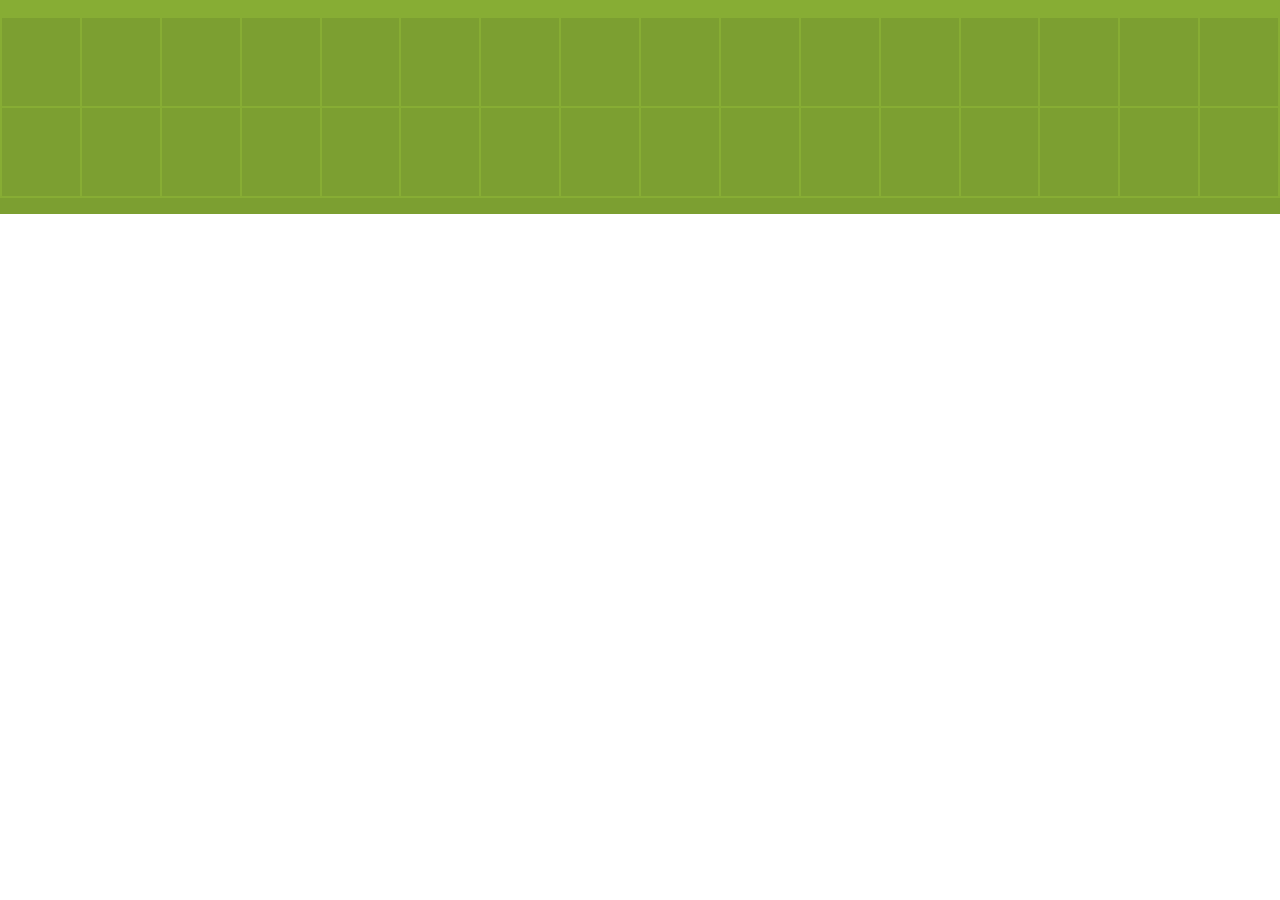
==== index.html @ 70115150 "mejoró" ====
<!DOCTYPE html>
<html>
 
<head>
  <title>Sending data to Arduino</title>
  <script type="text/javascript" src="js/rest.js"></script>
  <script type="text/javascript" src="js/screen.js"></script>
  <link rel="stylesheet" type="text/css" href="https://stackpath.bootstrapcdn.com/bootstrap/4.1.3/css/bootstrap.min.css">
  <link rel="stylesheet" type="text/css" href="css/style.css">
</head>
 
<body>
  <div class="row green">
  <div class="col-sm greendark mt-3">
      <table class="table table-bordered text-hide" id="table">
          <tbody>
            <tr class="txt">
              <td>0</td>
              <td>1</td>
              <td>2</td>
              <td>3</td>
              <td>4</td>
              <td>5</td>
              <td>6</td>
              <td>7</td>
              <td>8</td>
              <td>9</td>
              <td>10</td>
              <td>11</td>
              <td>12</td>
              <td>13</td>
              <td>14</td>
              <td>15</td>
            </tr>
            <tr>
              <td>16</td>
              <td>17</td>
              <td>18</td>
              <td>19</td>
              <td>20</td>
              <td>21</td>
              <td>22</td>
              <td>23</td>
              <td>24</td>
              <td>25</td>
              <td>26</td>
              <td>27</td>
              <td>28</td>
              <td>29</td>
              <td>30</td>
              <td>31</td>
            </tr>
          </tbody>
        </table>
  </div>
</div>

  <script>
    askAuth();
    getcell();
    getKey();
  	//mousePosition();
  </script>
</body>
 
</html>
---- css/style.css ----
.greendark{
    background-color: #7c9f31;
}

.green{
    background-color: #87ad34;
}

#table td:hover { 
    background-color: #00000070;
 }

tr {
    line-height: 4rem;
    min-height: 4rem;
    height: 4rem;
 }
 
 .table-bordered td, .table-bordered th {
    border: 2px solid #87ad34;
}
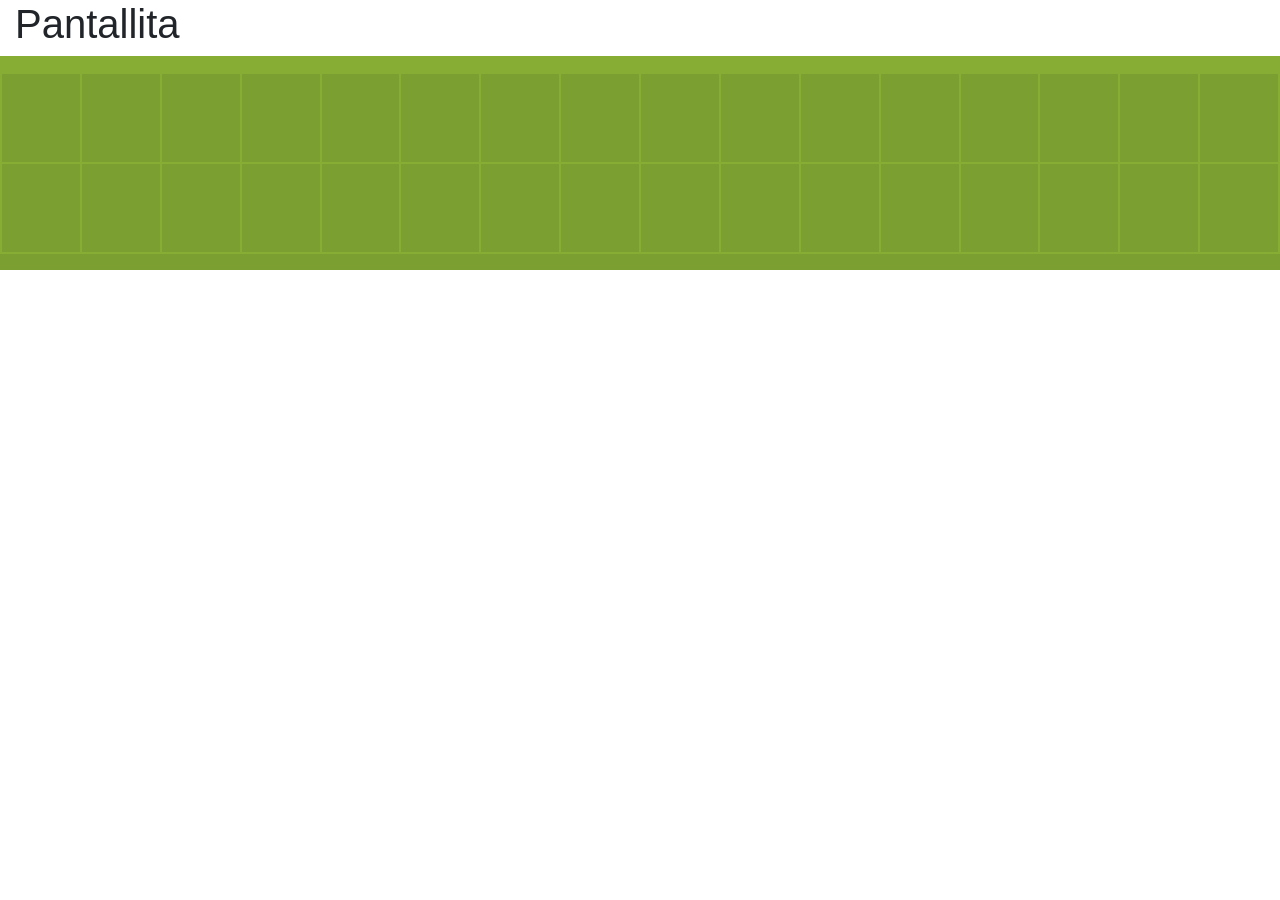
==== commit 8938f95f: "title" ====
--- a/index.html
+++ b/index.html
@@ -10,6 +10,11 @@
 </head>
  
 <body>
+
+  <div class="container-fluid">
+  <h1>Pantallita</h1>
+  </div>
+
   <div class="row green">
   <div class="col-sm greendark mt-3">
       <table class="table table-bordered text-hide" id="table">
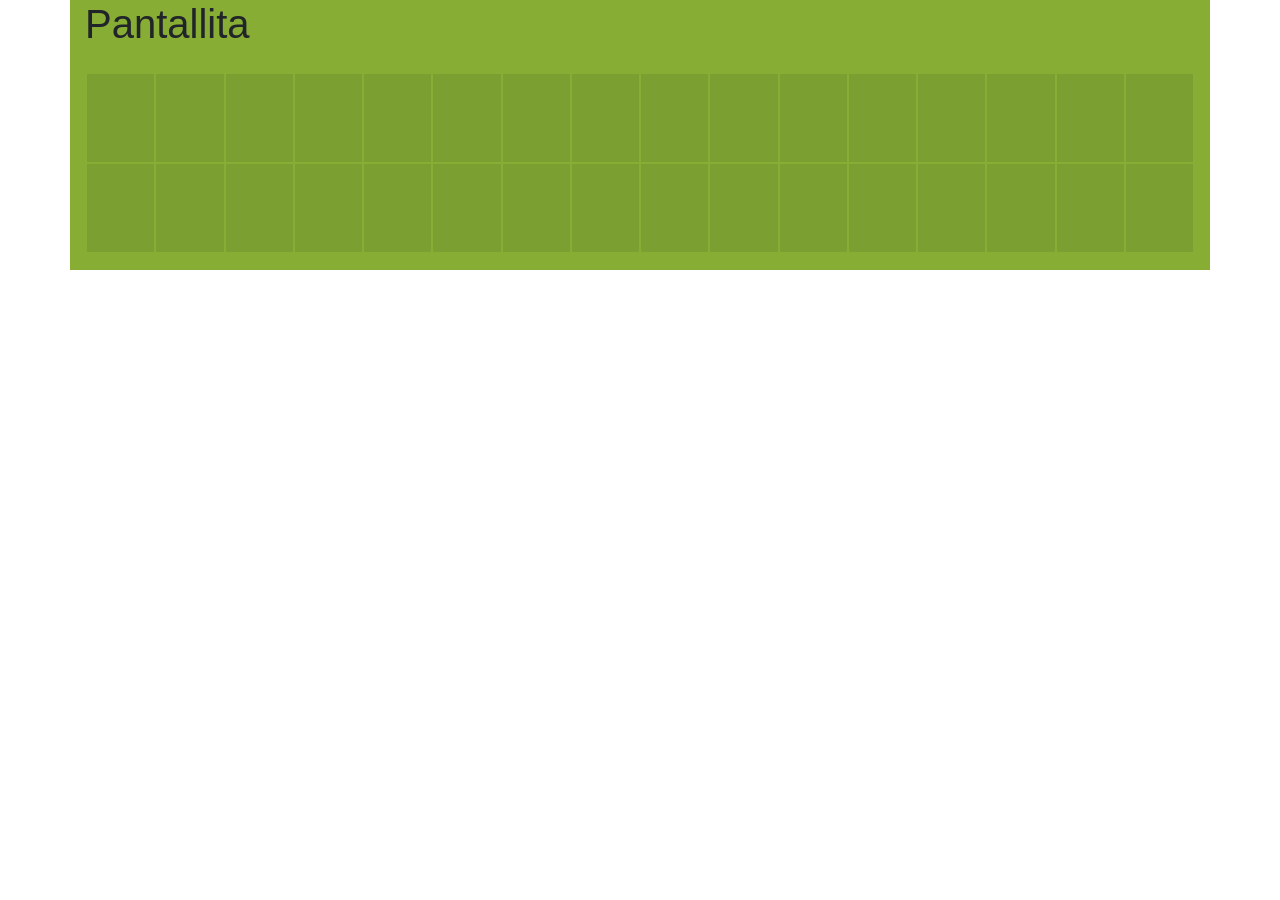
==== commit 0be20494: "demasiado hermosa" ====
--- a/index.html
+++ b/index.html
@@ -11,13 +11,13 @@
  
 <body>
 
-  <div class="container-fluid">
+  <div class="container green">
   <h1>Pantallita</h1>
-  </div>
+
 
   <div class="row green">
-  <div class="col-sm greendark mt-3">
-      <table class="table table-bordered text-hide" id="table">
+  <div class="col-sm  mt-3">
+      <table class="table table-bordered text-hide greendark" id="table">
           <tbody>
             <tr class="txt">
               <td>0</td>
@@ -59,7 +59,11 @@
         </table>
   </div>
 </div>
-
+</div>
+<div class="container">
+    <ul id="logs"> 
+    </ul>
+</div>
   <script>
     askAuth();
     getcell();
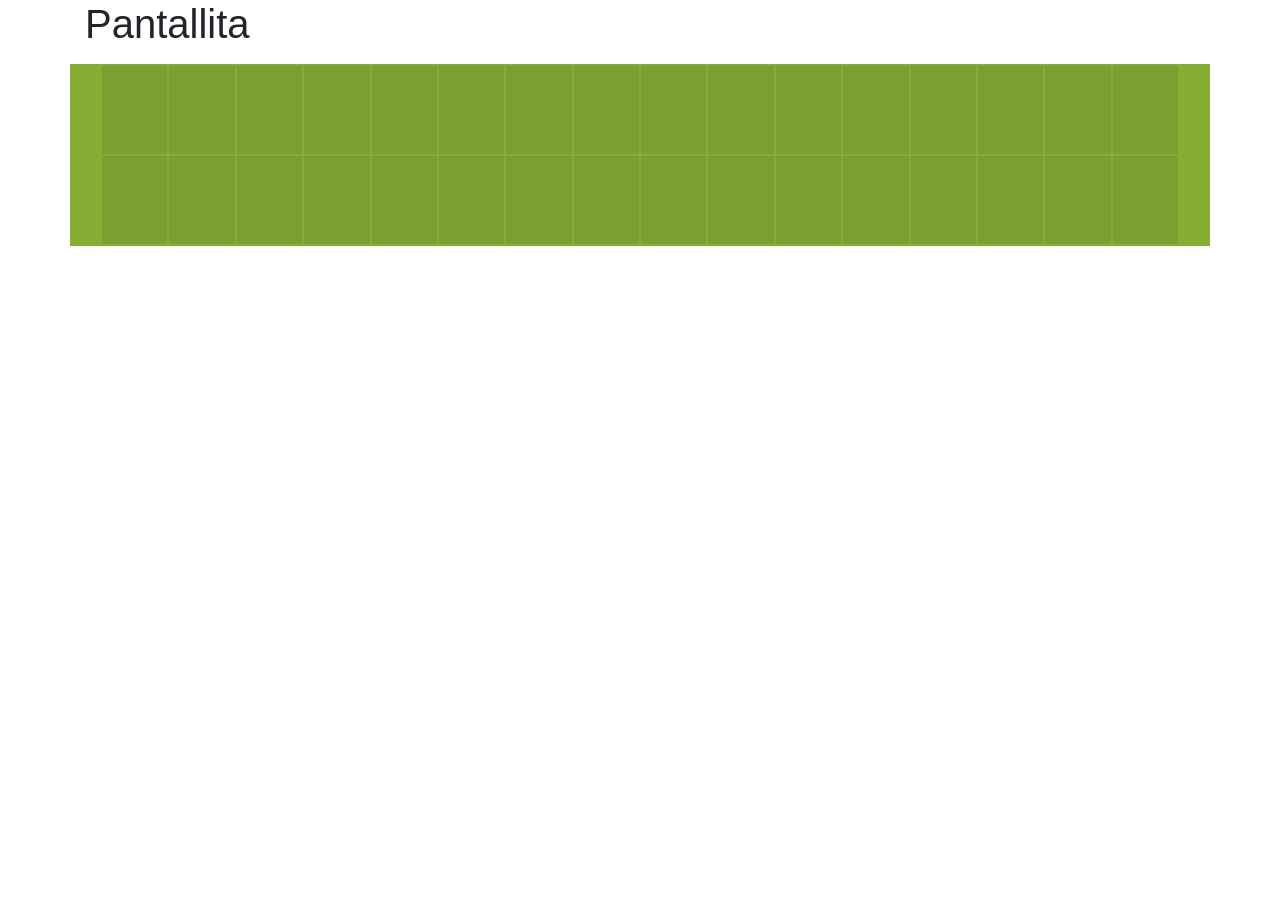
==== commit 9a6d16de: "responsive fixed" ====
--- a/index.html
+++ b/index.html
@@ -11,12 +11,12 @@
  
 <body>
 
+  <div class="container">
+  <h1>Pantallita</h1>
+  </div>
+
   <div class="container green">
-  <h1>Pantallita</h1>
-
-
-  <div class="row green">
-  <div class="col-sm  mt-3">
+  <div class="col-sm-12 mt-3">
       <table class="table table-bordered text-hide greendark" id="table">
           <tbody>
             <tr class="txt">
@@ -59,7 +59,7 @@
         </table>
   </div>
 </div>
-</div>
+
 <div class="container">
     <ul id="logs"> 
     </ul>
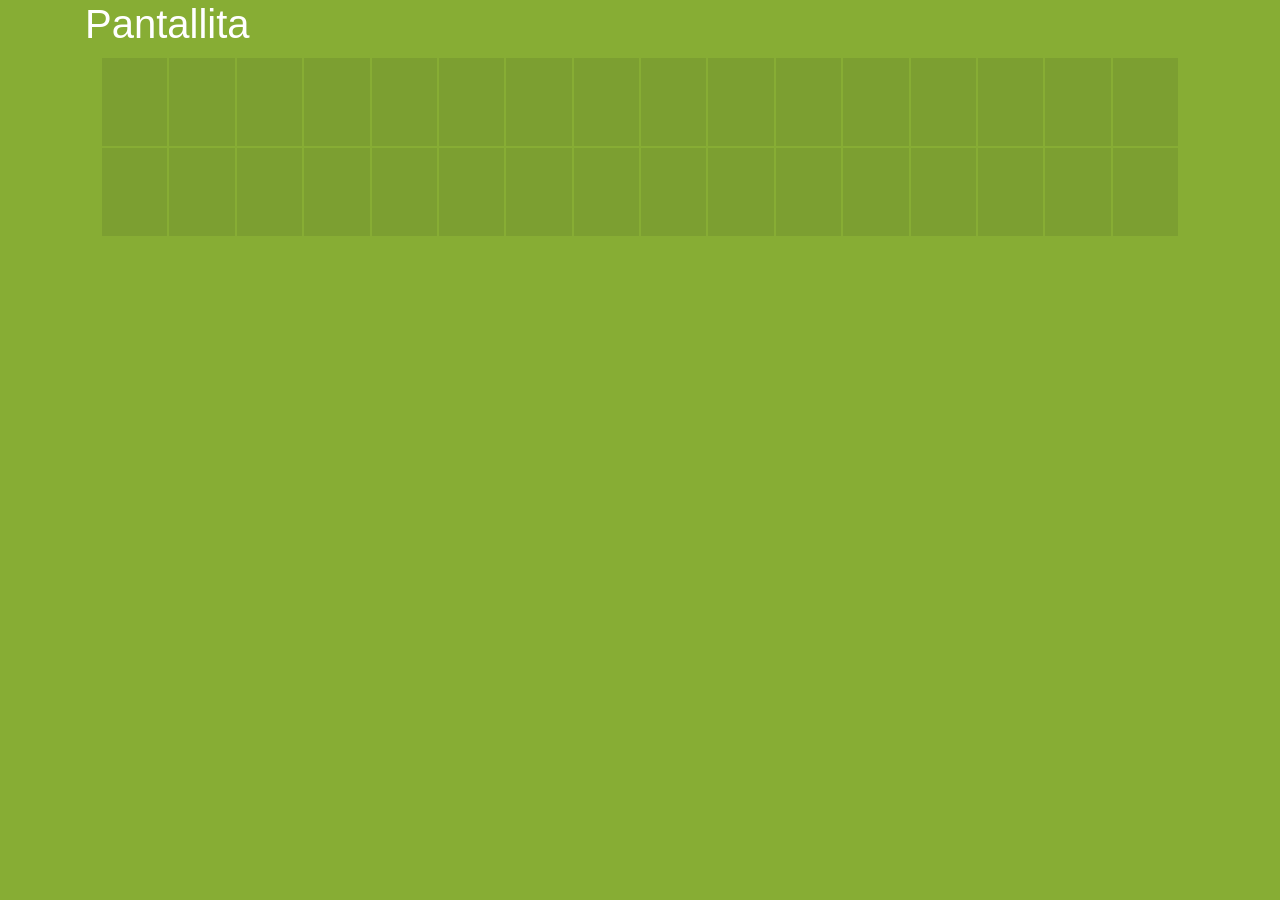
==== commit dc5f6640: "mejor" ====
--- a/index.html
+++ b/index.html
@@ -9,14 +9,14 @@
   <link rel="stylesheet" type="text/css" href="css/style.css">
 </head>
  
-<body>
+<body class="green">
 
   <div class="container">
-  <h1>Pantallita</h1>
+  <h1 class="whitefont">Pantallita</h1>
   </div>
 
   <div class="container green">
-  <div class="col-sm-12 mt-3">
+  <div class="col-sm-12">
       <table class="table table-bordered text-hide greendark" id="table">
           <tbody>
             <tr class="txt">
@@ -58,7 +58,7 @@
           </tbody>
         </table>
   </div>
-</div>
+  </div>
 
 <div class="container">
     <ul id="logs"> 
--- a/css/style.css
+++ b/css/style.css
@@ -18,4 +18,8 @@
  
  .table-bordered td, .table-bordered th {
     border: 2px solid #87ad34;
+}
+
+.whitefont{
+    color: white;
 }
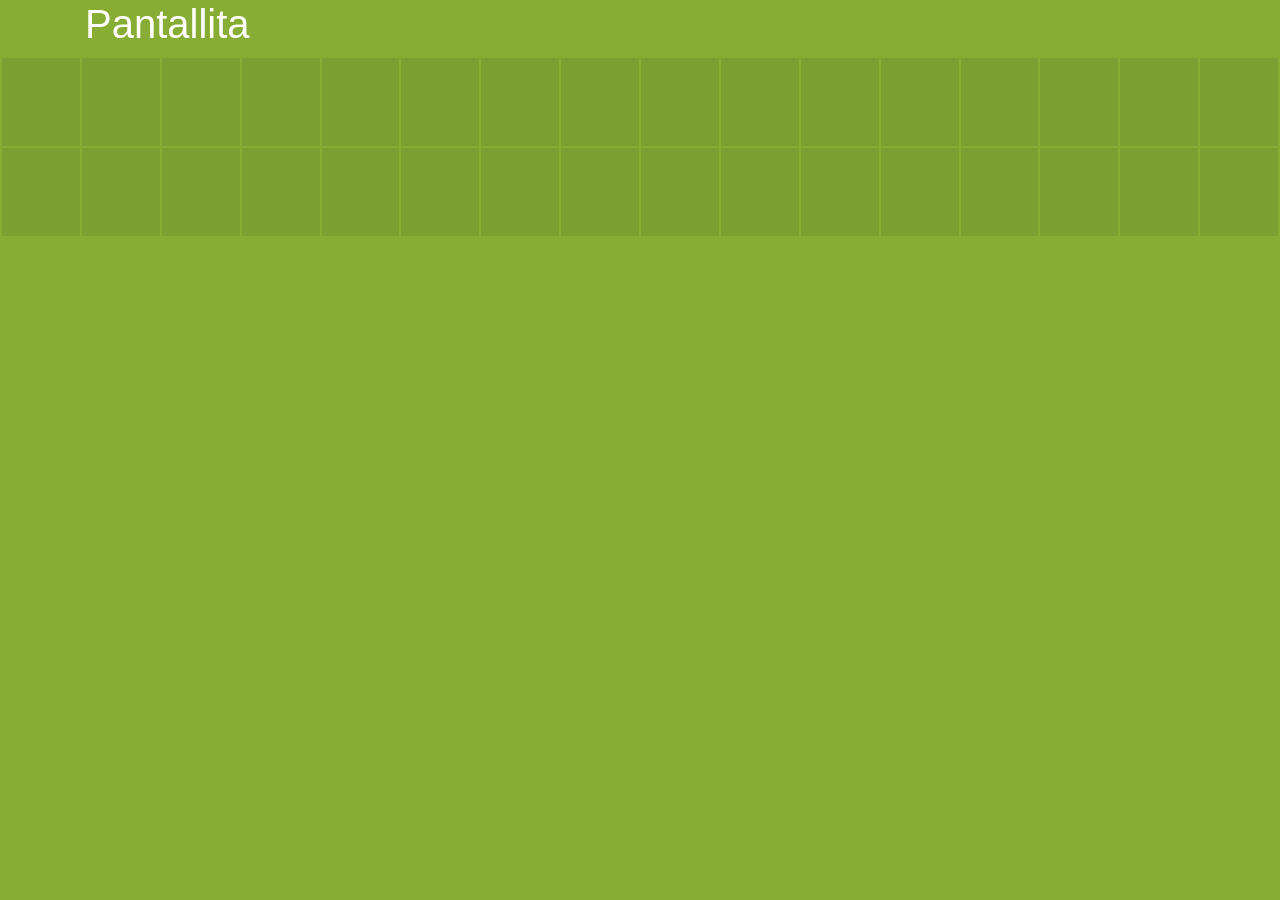
==== commit cc279955: "se dañará?" ====
--- a/index.html
+++ b/index.html
@@ -15,8 +15,9 @@
   <h1 class="whitefont">Pantallita</h1>
   </div>
 
-  <div class="container green">
-  <div class="col-sm-12">
+  <div class="container green"></div>
+  <div class="row">
+  <div class="col">
       <table class="table table-bordered text-hide greendark" id="table">
           <tbody>
             <tr class="txt">
@@ -59,6 +60,7 @@
         </table>
   </div>
   </div>
+  </div>
 
 <div class="container">
     <ul id="logs"> 
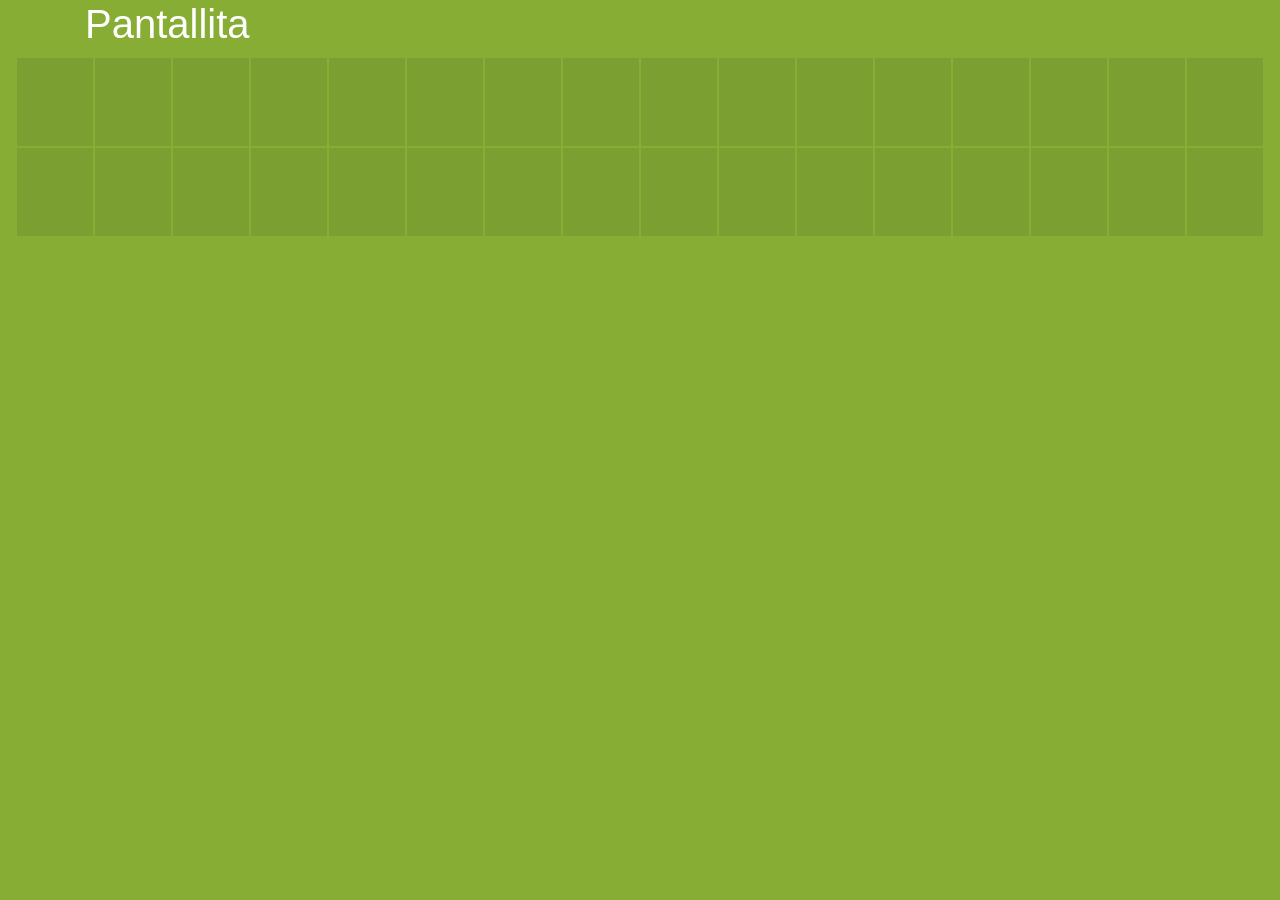
==== commit e75a9ca1: "a ver" ====
--- a/index.html
+++ b/index.html
@@ -15,9 +15,7 @@
   <h1 class="whitefont">Pantallita</h1>
   </div>
 
-  <div class="container green"></div>
-  <div class="row">
-  <div class="col">
+  <div class="col-sm-12 col-lg-12">
       <table class="table table-bordered text-hide greendark" id="table">
           <tbody>
             <tr class="txt">
@@ -59,8 +57,6 @@
           </tbody>
         </table>
   </div>
-  </div>
-  </div>
 
 <div class="container">
     <ul id="logs"> 
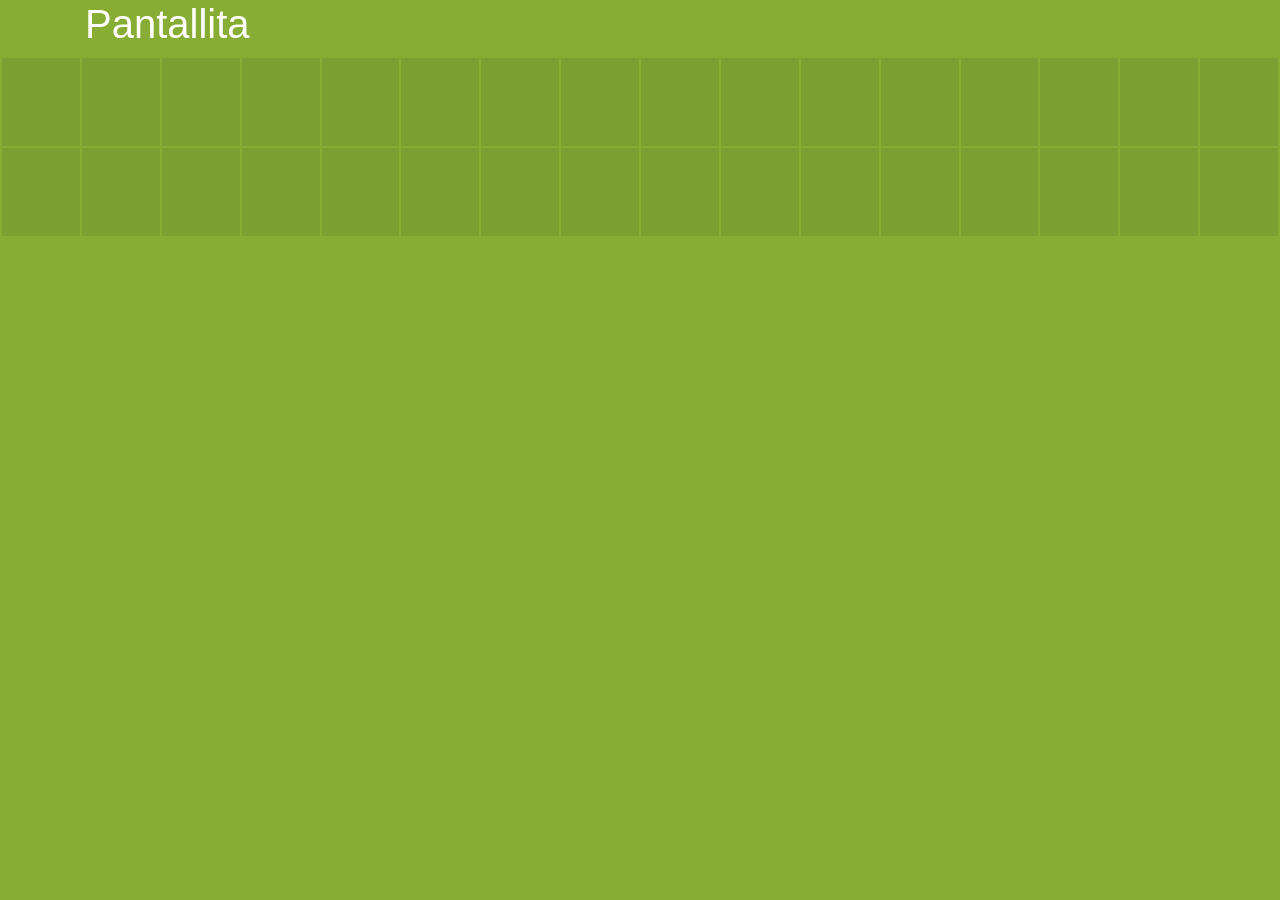
==== commit d6c51780: "chao padding" ====
--- a/index.html
+++ b/index.html
@@ -15,7 +15,7 @@
   <h1 class="whitefont">Pantallita</h1>
   </div>
 
-  <div class="col-sm-12 col-lg-12">
+  <div class="col-sm-12 col-lg-12 nopadding">
       <table class="table table-bordered text-hide greendark" id="table">
           <tbody>
             <tr class="txt">
--- a/css/style.css
+++ b/css/style.css
@@ -22,4 +22,8 @@
 
 .whitefont{
     color: white;
+}
+
+.nopadding{
+    padding: 0%;
 }
